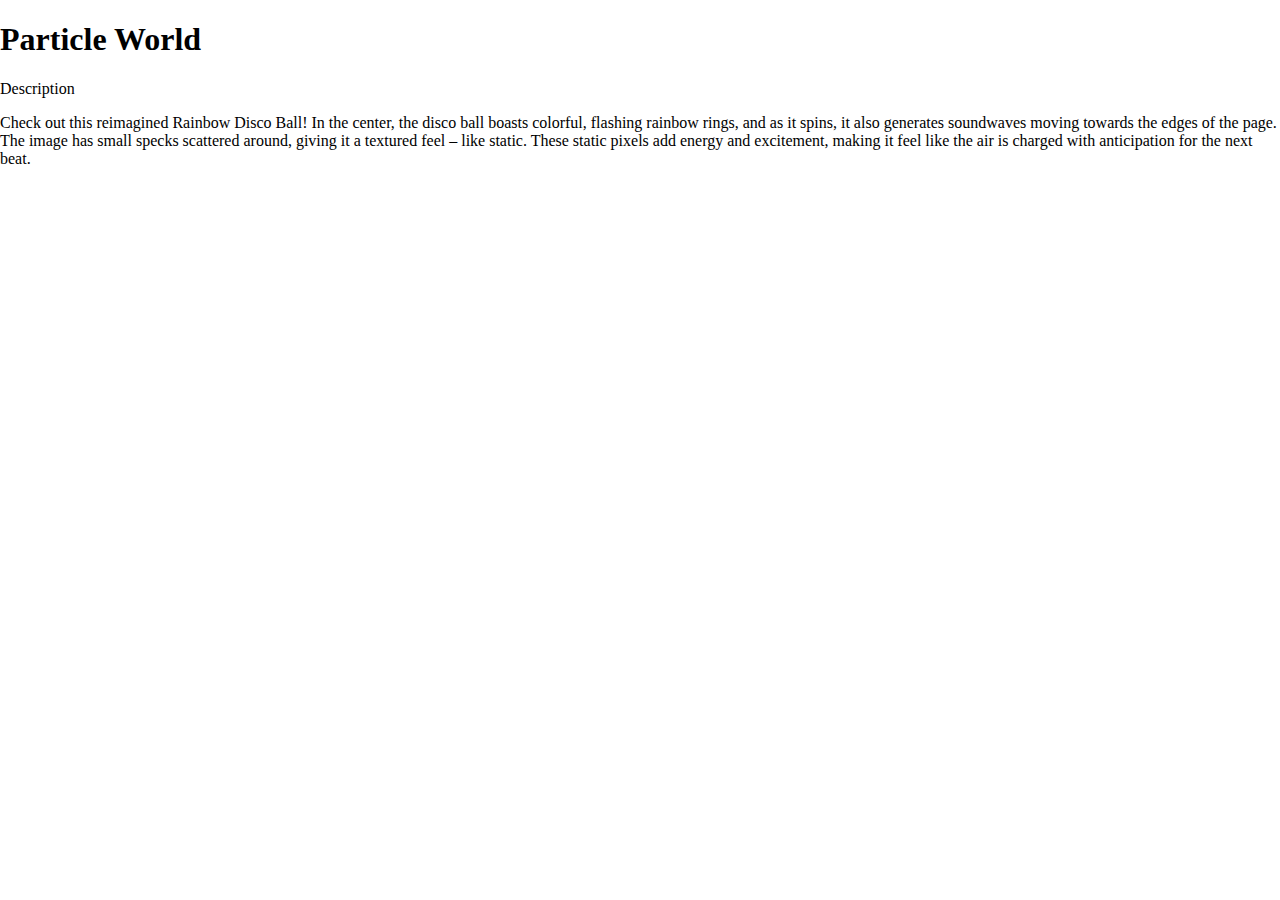
==== rainbowdiscoparty/index.html @ b37c0854 "update" ====
<!DOCTYPE html>
<html lang="en">

<head>
  <meta charset="UTF-8">
  <meta name="viewport" content="width=device-width, initial-scale=1.0">

  <title>Particle World</title>
  <link rel="stylesheet" href="style.css">
  <script src="lib/p5.js"></script>
  <script src="lib/p5.sound.js"></script>
</head>

<body>
  <h1>Particle World</h1>

  <div id="canvasWrapper">
    <!-- p5 canvas will be appended here. -->
  </div>

  <p>Description</p>

  <!-- your script file should be included at the end of the body tag -->
  <!-- so that it can manipulate HTML elements above. -->
  <script src="script.js"></script>
</body>


Check out this reimagined Rainbow Disco Ball! In the center, the disco ball boasts colorful, flashing rainbow rings, and
as it spins, it also generates soundwaves moving towards the edges of the page. The image has small specks scattered
around, giving it a textured
feel – like static. These static pixels
add energy and excitement, making it feel like the air is charged with anticipation for the next beat.


</html>
---- rainbowdiscoparty/style.css ----
html,

body {
  margin: 0;
  padding: 0;
}

canvas {
  display: block;
}
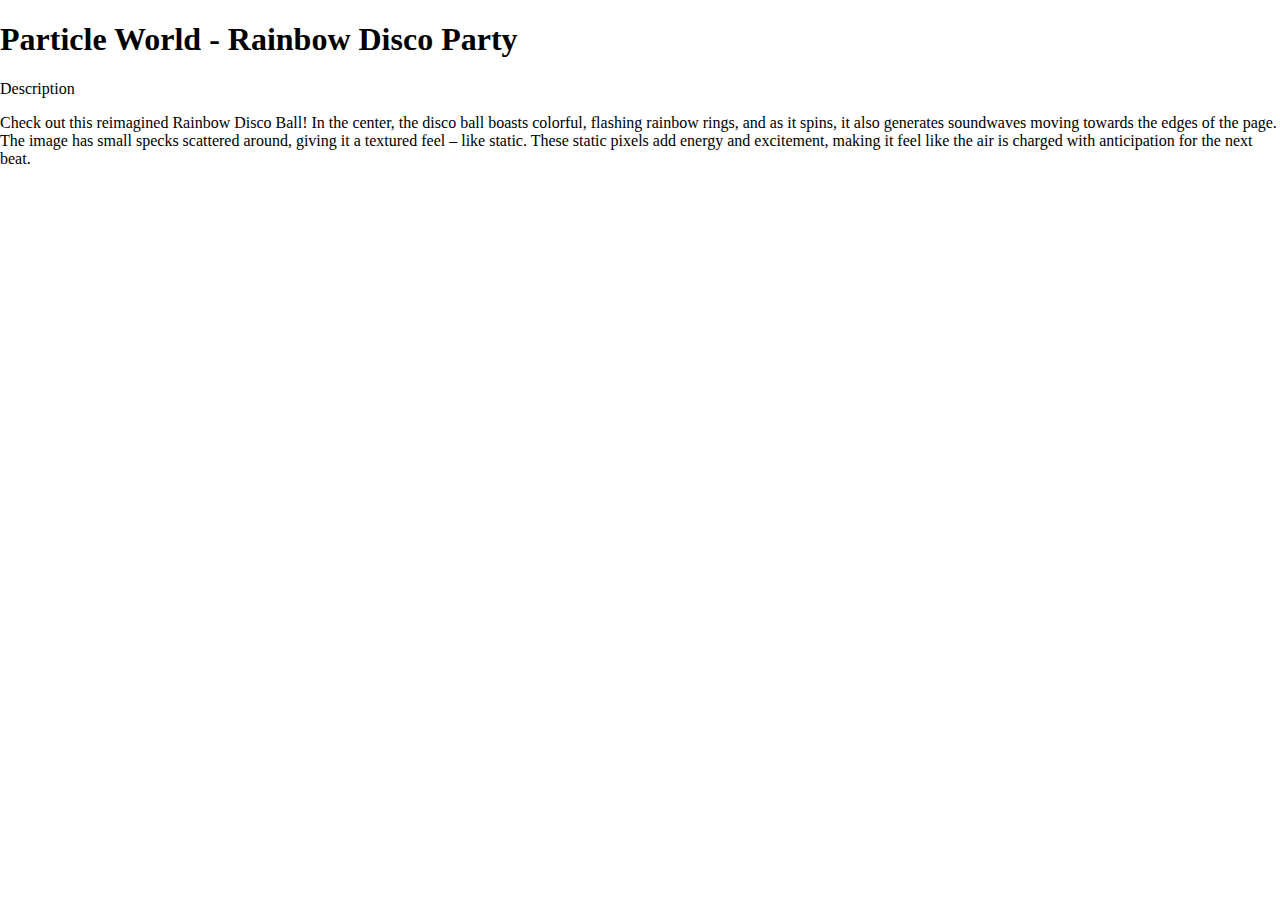
==== commit 68348403: "cha" ====
--- a/rainbowdiscoparty/index.html
+++ b/rainbowdiscoparty/index.html
@@ -5,14 +5,14 @@
   <meta charset="UTF-8">
   <meta name="viewport" content="width=device-width, initial-scale=1.0">
 
-  <title>Particle World</title>
+  <title>Rainbow Disco Party</title>
   <link rel="stylesheet" href="style.css">
   <script src="lib/p5.js"></script>
   <script src="lib/p5.sound.js"></script>
 </head>
 
 <body>
-  <h1>Particle World</h1>
+  <h1>Particle World - Rainbow Disco Party</h1>
 
   <div id="canvasWrapper">
     <!-- p5 canvas will be appended here. -->
